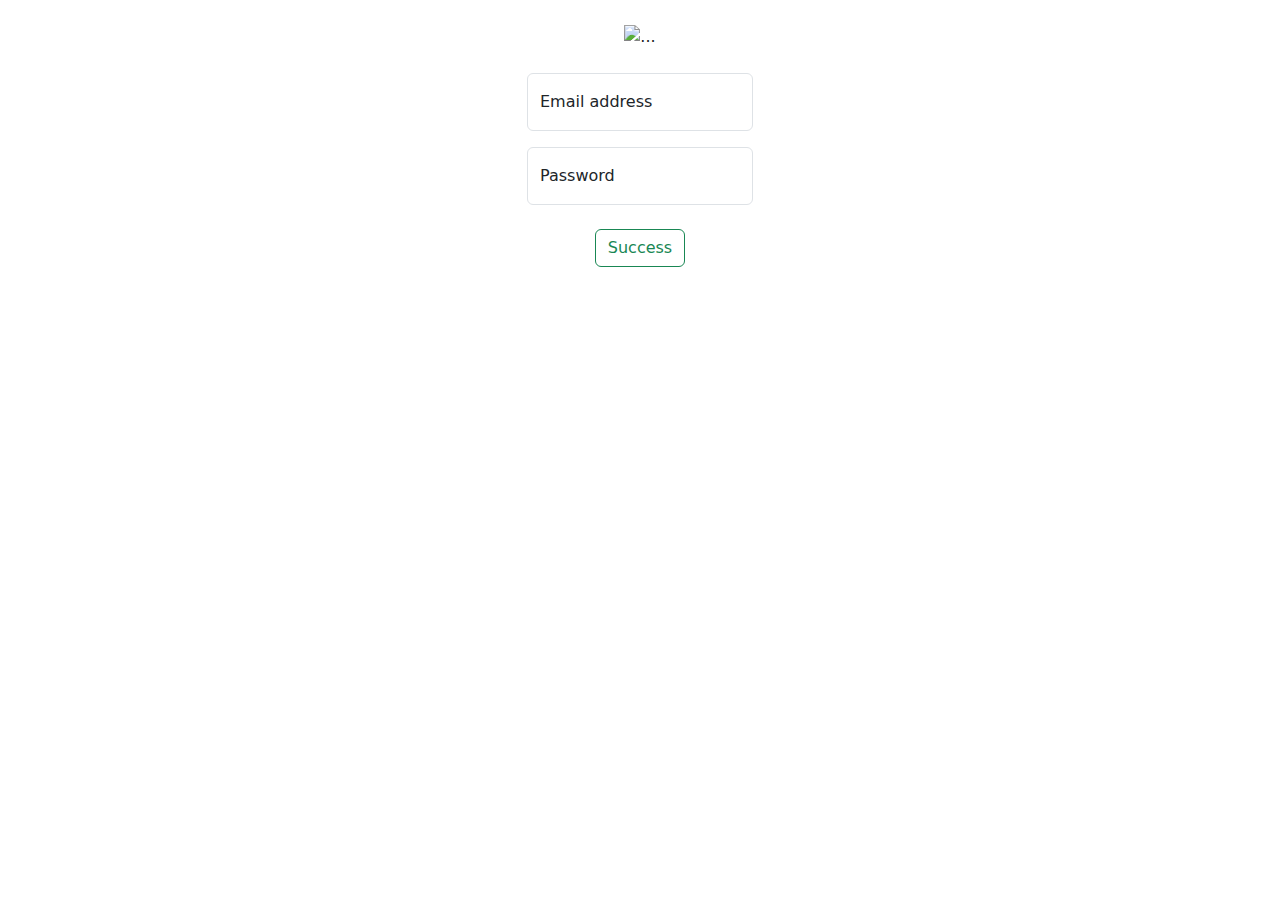
==== login.html @ 17ea6140 "feat: :sparkles: FrontEnd Final Project" ====
<!DOCTYPE html>
<html lang="en">

<head>
	<meta charset="UTF-8">
	<meta name="viewport" content="width=device-width, initial-scale=1.0">
	<link href='https://unpkg.com/boxicons@2.0.9/css/boxicons.min.css' rel='stylesheet'>
	<link href="https://cdn.jsdelivr.net/npm/bootstrap@5.3.3/dist/css/bootstrap.min.css" rel="stylesheet"
		integrity="sha384-QWTKZyjpPEjISv5WaRU9OFeRpok6YctnYmDr5pNlyT2bRjXh0JMhjY6hW+ALEwIH" crossorigin="anonymous">
	<script src="https://cdn.jsdelivr.net/npm/bootstrap@5.3.3/dist/js/bootstrap.bundle.min.js"
		integrity="sha384-YvpcrYf0tY3lHB60NNkmXc5s9fDVZLESaAA55NDzOxhy9GkcIdslK1eN7N6jIeHz"
		crossorigin="anonymous"></script>
	<link rel="stylesheet" href="style.css">
	<script src="main.js" async></script>
	<script src="app.js" defer type="module"></script>
	<title>AdminSite</title>
</head>

<body class="bodylogin">
	<!-- MAIN -->
	<main>
		<br>
		<div class="container text-center">

			<div class="row align-items-center">
				<div class="col">

				</div>
				<div class="col-md-auto formlogin">
					<img src="https://st4.depositphotos.com/3284149/28233/v/450/depositphotos_282334612-stock-illustration-lawnmower-man-lawnmower-logo-design.jpgº
					" class="img-fluid" alt="..."><br><br>

					<div class="form-floating mb-3">
						<input type="email" class="form-control" id="floatingInput" placeholder="name@example.com">
						<label for="floatingInput">Email address</label>
					</div>
					<div class="form-floating">
						<input type="password" class="form-control" id="floatingPassword" placeholder="Password">
						<label for="floatingPassword">Password</label>
					</div><br>
					<button type="button" class="btn btn-outline-success">Success</button>
				</div>
				<div class="col">

				</div>
			</div>

		</div>

	</main>
	<!-- MAIN -->
	<!-- NAVBAR -->
</body>

</html>
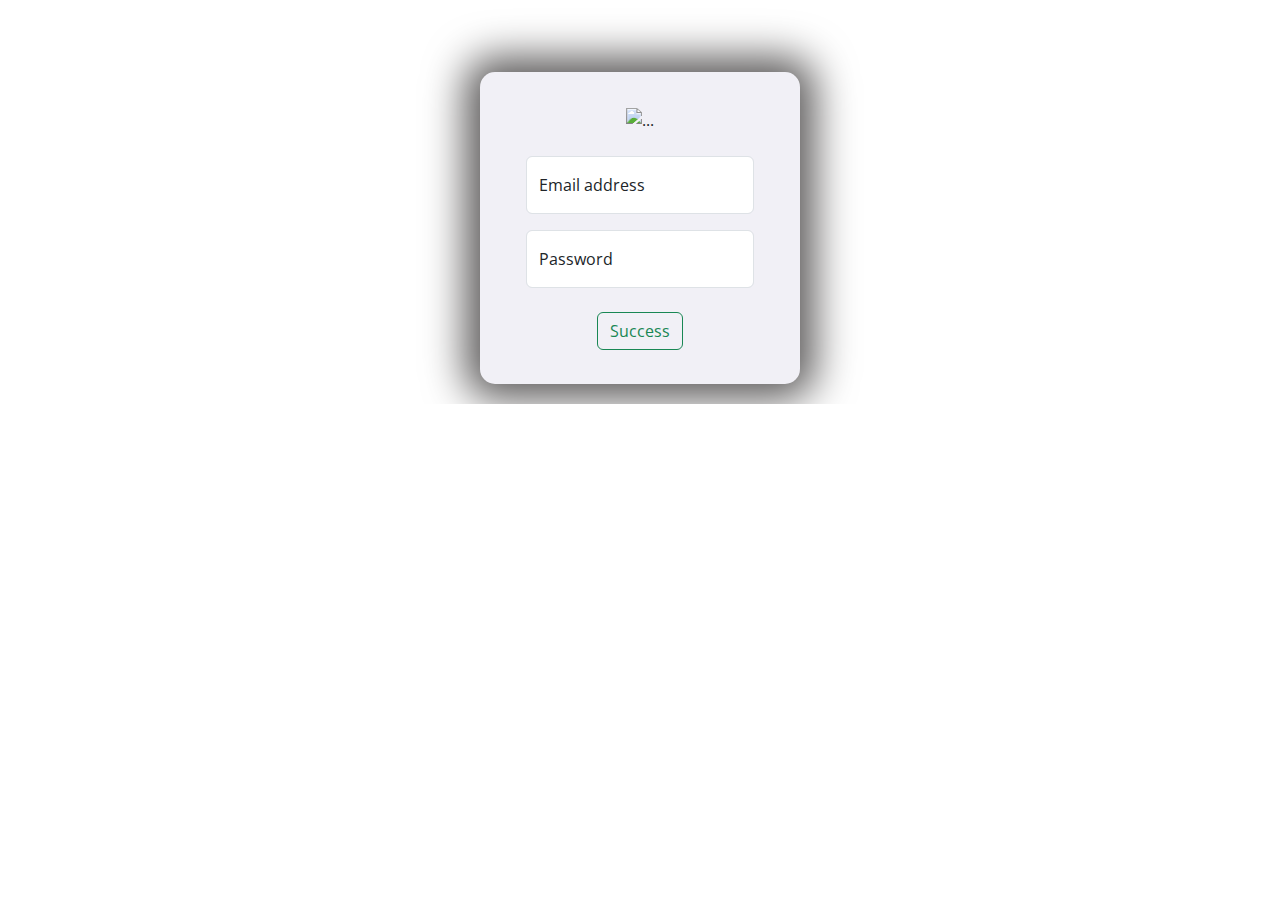
==== commit c4e46034: "feat: :construction: edit login" ====
--- a/login.html
+++ b/login.html
@@ -10,16 +10,16 @@
 	<script src="https://cdn.jsdelivr.net/npm/bootstrap@5.3.3/dist/js/bootstrap.bundle.min.js"
 		integrity="sha384-YvpcrYf0tY3lHB60NNkmXc5s9fDVZLESaAA55NDzOxhy9GkcIdslK1eN7N6jIeHz"
 		crossorigin="anonymous"></script>
-	<link rel="stylesheet" href="style.css">
-	<script src="main.js" async></script>
-	<script src="app.js" defer type="module"></script>
+	<link rel="stylesheet" href="./css/style.css">
+	<script src="./js/main.js" async></script>
+	<script src="./js/app.js" defer type="module"></script>
 	<title>AdminSite</title>
 </head>
 
 <body class="bodylogin">
 	<!-- MAIN -->
 	<main>
-		<br>
+		<br><br>
 		<div class="container text-center">
 
 			<div class="row align-items-center">
@@ -27,7 +27,7 @@
 
 				</div>
 				<div class="col-md-auto formlogin">
-					<img src="https://st4.depositphotos.com/3284149/28233/v/450/depositphotos_282334612-stock-illustration-lawnmower-man-lawnmower-logo-design.jpgº
+					<img src="	https://st4.depositphotos.com/3284149/28233/v/450/depositphotos_282334612-stock-illustration-lawnmower-man-lawnmower-logo-design.jpgº
 					" class="img-fluid" alt="..."><br><br>
 
 					<div class="form-floating mb-3">
@@ -38,8 +38,7 @@
 						<input type="password" class="form-control" id="floatingPassword" placeholder="Password">
 						<label for="floatingPassword">Password</label>
 					</div><br>
-					<button type="button" class="btn btn-outline-success">Success</button>
-				</div>
+					<button type="button" class="btn btn-outline-success">Success</button>				</div>
 				<div class="col">
 
 				</div>
--- a/css/style.css
+++ b/css/style.css
@@ -0,0 +1,336 @@
+@import url('https://fonts.googleapis.com/css2?family=Open+Sans:wght@400;500;600;700&display=swap');
+
+* {
+	font-family: 'Open Sans', sans-serif;
+	margin: 0;
+	padding: 0;
+	box-sizing: border-box;
+}
+
+:root {
+	--grey: #F1F0F6;
+	--dark-grey: #8D8D8D;
+	--light: #fff;
+	--dark: #000;
+	--green: #81D43A;
+	--light-green: #E3FFCB;
+	--blue: #1775F1;
+	--light-blue: #D0E4FF;
+	--dark-blue: #0C5FCD;
+	--red: #FC3B56;
+}
+
+html {
+	overflow-x: hidden;
+}
+
+body {
+	background: var(--grey);
+	overflow-x: hidden;
+}
+
+.bodylogin {
+	background: url("https://static.vecteezy.com/system/resources/thumbnails/038/811/271/small_2x/ai-generated-beautiful-background-for-garden-spring-party-advertising-free-photo.jpeg") no-repeat center center fixed;
+	background-size: cover;
+}
+
+.formlogin{
+	background: var(--grey);
+	padding: 3% 4%;
+	border-radius: 15px;
+	box-shadow: rgb(92, 90, 90) 0px 0px 40px 15px;
+}
+
+a {
+	text-decoration: none;
+}
+
+li {
+	list-style: none;
+}
+/* .fade:not(.show) {
+    opacity: 1;
+}
+.modal{
+	display: block;
+} */
+
+/* SIDEBAR */
+#sidebar {
+	position: fixed;
+	max-width: 260px;
+	width: 100%;
+	background: var(--light);
+	top: 0;
+	left: 0;
+	height: 100%;
+	overflow-y: auto;
+	scrollbar-width: none;
+	transition: all .3s ease;
+	z-index: 200;
+	overflow: scroll;
+}
+#sidebar.hide {
+	max-width: 60px;
+}
+#sidebar.hide:hover {
+	max-width: 260px;
+}
+#sidebar::-webkit-scrollbar {
+	display: none;
+}
+#sidebar .brand {
+	font-size: 24px;
+	display: flex;
+	align-items: center;
+	height: 64px;
+	font-weight: 700;
+	color: var(--blue);
+	position: sticky;
+	top: 0;
+	left: 0;
+	z-index: 100;
+	background: var(--light);
+	transition: all .3s ease;
+	padding: 0 6px;
+}
+#sidebar .icon {
+	min-width: 48px;
+	display: flex;
+	justify-content: center;
+	align-items: center;
+	margin-right: 6px;
+}
+#sidebar .icon-right {
+	margin-left: auto;
+	transition: all .3s ease;
+}
+#sidebar .side-menu {
+	margin: 36px 0;
+	padding: 0 20px;
+	transition: all .3s ease;
+}
+#sidebar.hide .side-menu {
+	padding: 0 6px;
+}
+#sidebar.hide:hover .side-menu {
+	padding: 0 20px;
+}
+#sidebar .side-menu a {
+	display: flex;
+	align-items: center;
+	font-size: 14px;
+	color: var(--dark);
+	padding: 12px 16px 12px 0;
+	transition: all .3s ease;
+	border-radius: 10px;
+	margin: 4px 0;
+	white-space: nowrap;
+}
+#sidebar .side-menu > li > a:hover {
+	background: var(--grey);
+}
+#sidebar .side-menu > li > a.active .icon-right {
+	transform: rotateZ(90deg);
+}
+#sidebar .side-menu > li > a.active,
+#sidebar .side-menu > li > a.active:hover {
+	background: var(--blue);
+	color: var(--light);
+}
+#sidebar .divider {
+	margin-top: 24px;
+	font-size: 12px;
+	text-transform: uppercase;
+	font-weight: 700;
+	color: var(--dark-grey);
+	transition: all .3s ease;
+	white-space: nowrap;
+}
+#sidebar.hide:hover .divider {
+	text-align: left;
+}
+#sidebar.hide .divider {
+	text-align: center;
+}
+#sidebar .side-dropdown {
+	padding-left: 54px;
+	max-height: 0;
+	overflow-y: hidden;
+	transition: all .15s ease;
+}
+#sidebar .side-dropdown.show {
+	max-height: 1000px;
+}
+#sidebar .side-dropdown a:hover {
+	color: var(--blue);
+}
+
+
+/* CONTENT */
+#content {
+	position: relative;
+	width: calc(100% - 260px);
+	left: 260px;
+	transition: all .3s ease;
+}
+#sidebar.hide + #content {
+	width: calc(100% - 60px);
+	left: 60px;
+}
+/* NAVBAR */
+nav.nav-ppal  {
+	background: var(--light);
+	height: 64px;
+	padding: 0 20px;
+	display: flex;
+	align-items: center;
+	grid-gap: 28px;
+	position: sticky;
+	top: 0;
+	left: 0;
+	z-index: 100;
+}
+nav .toggle-sidebar {
+	font-size: 18px;
+	cursor: pointer;
+}
+nav form {
+	max-width: 400px;
+	width: 100%;
+	margin-right: auto;
+}
+
+nav .divider {
+	width: 1px;
+	background: var(--grey);
+	height: 12px;
+	display: block;
+}
+nav .profile {
+	position: relative;
+}
+nav .profile img {
+	width: 36px;
+	height: 36px;
+	border-radius: 50%;
+	object-fit: cover;
+	cursor: pointer;
+}
+nav .profile .profile-link {
+	position: absolute;
+	top: calc(100% + 10px);
+	right: 0;
+	background: var(--light);
+	padding: 10px 0;
+	box-shadow: 4px 4px 16px rgba(0, 0, 0, .1);
+	border-radius: 10px;
+	width: 160px;
+	opacity: 0;
+	pointer-events: none;
+	transition: all .3s ease;
+}
+nav .profile .profile-link.show {
+	opacity: 1;
+	pointer-events: visible;
+	top: 100%;
+}
+nav .profile .profile-link a {
+	padding: 10px 16px;
+	display: flex;
+	grid-gap: 10px;
+	font-size: 14px;
+	color: var(--dark);
+	align-items: center;
+	transition: all .3s ease;
+}
+nav .profile .profile-link a:hover {
+	background: var(--grey);
+}
+/* NAVBAR */
+
+
+/* MAIN */
+main {
+	width: 100%;
+	padding: 24px 20px 20px 20px;
+}
+main .title {
+	font-size: 28px;
+	font-weight: 600;
+	margin-bottom: 10px;
+}
+main .breadcrumbs {
+	display: flex;
+	grid-gap: 6px;
+}
+main .breadcrumbs li,
+main .breadcrumbs li a {
+	font-size: 14px;
+}
+main .breadcrumbs li a {
+	color: var(--blue);
+}
+main .breadcrumbs li a.active,
+main .breadcrumbs li.divider {
+	color: var(--dark-grey);
+	pointer-events: none;
+}
+
+main .data {
+	display: flex;
+	grid-gap: 20px;
+	margin-top: 20px;
+	flex-wrap: wrap;
+}
+main .data .content-data {
+	flex-grow: 1;
+	flex-basis: 400px;
+	padding: 20px;
+	background: var(--light);
+	border-radius: 10px;
+	box-shadow: 4px 4px 16px rgba(0, 0, 0, .1);
+}
+main .content-data .head {
+	display: flex;
+	justify-content: space-between;
+	align-items: center;
+	margin-bottom: 24px;
+}
+main .content-data .head h3 {
+	font-size: 20px;
+	font-weight: 600;
+}
+
+table{
+	text-align: center ;
+}
+table .radio{
+	background-color:  #d1d1d152;
+}
+
+@media screen and (max-width: 768px) {
+    #sidebar {
+        max-width: 0;
+        overflow: hidden;
+    }
+	
+    #content {
+        width: 100%;
+        left: 0; 
+    }
+
+    nav .toggle-sidebar {
+        display: block;
+    }
+
+    #sidebar.show {
+        max-width: 260px;
+        overflow-y: auto; 
+    }
+
+    nav .nav-link,
+    nav .divider {
+        display: none;
+    }
+}
